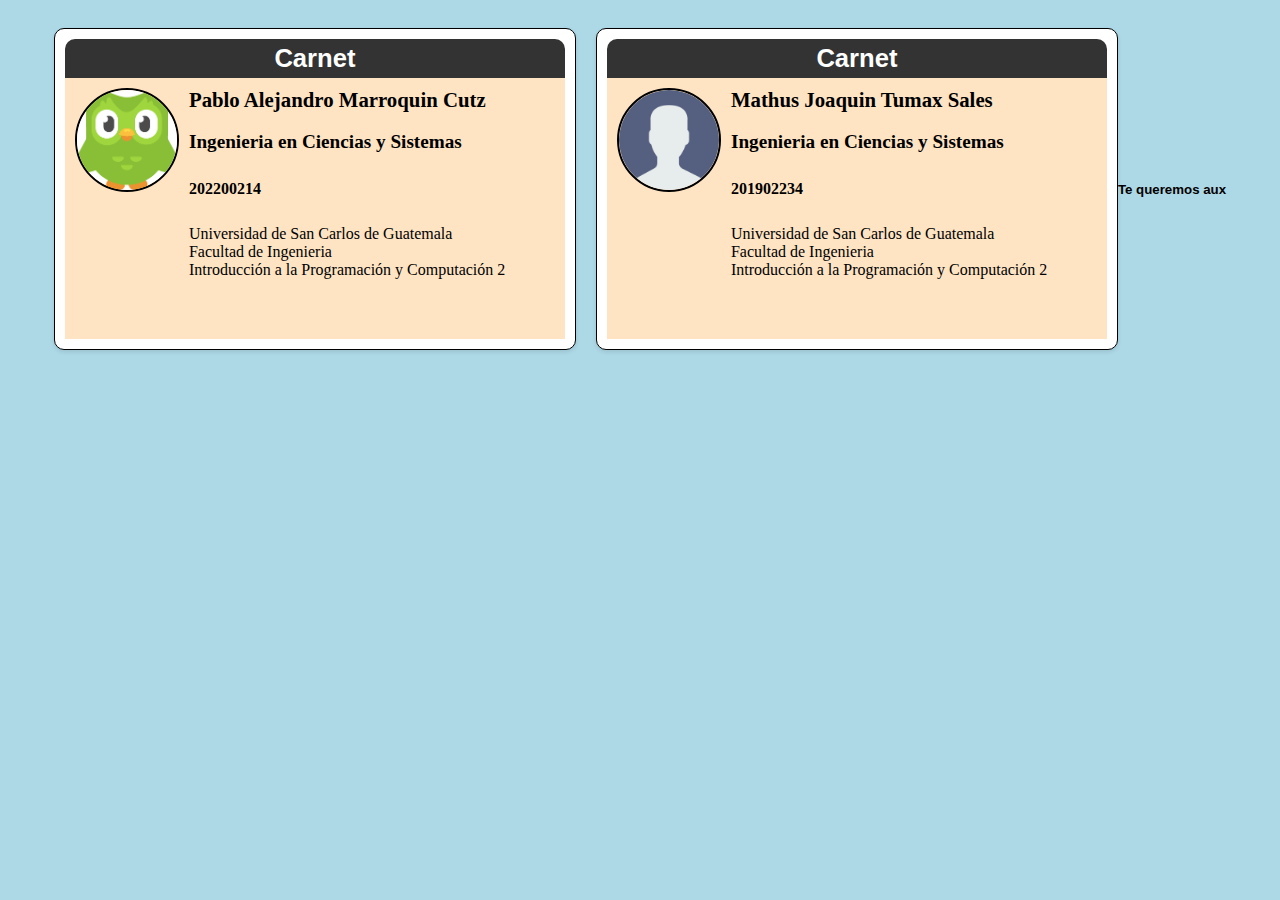
==== about.html @ ca14998b "Commit Final" ====
<!DOCTYPE html>
<html lang="es">
<head>
    <title>Datos</title>
    <link rel="stylesheet" href="datos.css"> 
</head>
<body>
    <div class="carnets-container">
        <div class="carnet">
            <div class="header">
                <h1>Carnet</h1>
            </div>
            <div class="container">
                <div class="foto">
                    <img class="w-8 h-8 mr-2" src="imagenes/Carnet1.png">
                </div>
                <div class="info">
                    <h2>Pablo Alejandro Marroquin Cutz</h2>
                    <h3>Ingenieria en Ciencias y Sistemas</h3>
                    <h5>202200214</h5>
                    <p>Universidad de San Carlos de Guatemala</p>
                    <p>Facultad de Ingenieria</p>
                    <p>Introducción a la Programación y Computación 2</p>
                </div>
            </div>
        </div>
        <div class="carnet">
            <div class="header">
                <h1>Carnet</h1>
            </div>
            <div class="container">
                <div class="foto">
                    <img class="w-8 h-8 mr-2" src="imagenes/user.png">
                </div>
                <div class="info">
                    <h2>Mathus Joaquin Tumax Sales<h2>
                    <h3>Ingenieria en Ciencias y Sistemas</h3>
                    <h5>201902234</h5>
                    <p>Universidad de San Carlos de Guatemala</p>
                    <p>Facultad de Ingenieria</p>
                    <p>Introducción a la Programación y Computación 2</p>
                </div>
            </div>
        </div>
    </div>
    <h5>Te queremos aux</h5>
</body>
</html>
---- datos.css ----
body {
    background-color: #ADD8E6; 
    font-family: Arial, sans-serif;
    padding: 20px; 
    display: flex;
    justify-content: center;
    align-items: center; 
}

.carnets-container {
    display: flex;
    gap: 20px; /* Espacio entre los carnets */
}

.carnet {
    width: 500px; /* Reducir el ancho del carnet */
    height: 300px; /* Reducir la altura del carnet */
    background-color: #FFFFFF;
    border: 1px solid #000;
    border-radius: 10px;
    box-shadow: 0 2px 4px rgba(0, 0, 0, 0.1);
    display: flex;
    flex-direction: column;
    padding: 10px;
}

.header {
    background-color: #333;
    color: #FFFFFF;
    padding: 5px;
    text-align: center;
    border-radius: 10px 10px 0 0;
}

.header h1 {
    margin: 0;
    font-size: 1.6em; /* Ajustar el tamaño de la fuente */
}

.container {
    display: flex;
    flex: 1;
    padding: 10px;
    font-family: 'Pacifico', cursive; 
    background-color: bisque;
}

.foto {
    width: 100px; /* Reducir el tamaño de la foto */
    height: 100px; /* Reducir el tamaño de la foto */
    border: 2px solid #000;
    border-radius: 50%;
    margin-right: 10px;
    overflow: hidden;
}

.foto img {
    width: 100%;
    height: 100%;
    object-fit: cover;
}

.info {
    flex: 1;
}

.info h2 {
    margin-top: 0;
    font-size: 1.3em; /* Ajustar el tamaño de la fuente */
}

.info h3 {
    font-size: 1.2em; /* Ajustar el tamaño de la fuente */
}

.info h5 {
    font-size: 1.0em; /* Ajustar el tamaño de la fuente */
}

.info p {
    font-size: 1.0em; /* Ajustar el tamaño de la fuente */
    margin: 0;
}
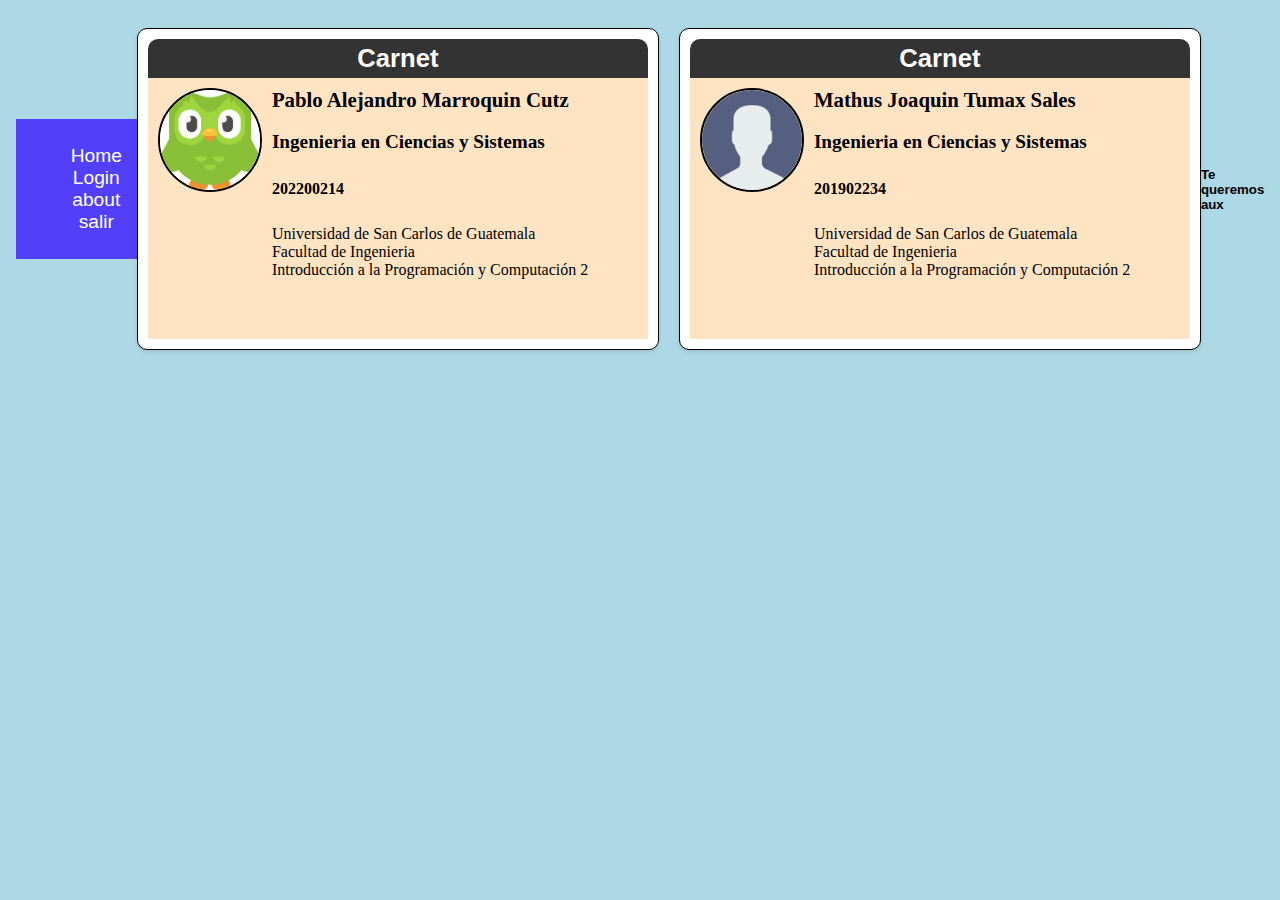
==== commit 199c696c: "final" ====
--- a/about.html
+++ b/about.html
@@ -5,6 +5,16 @@
     <link rel="stylesheet" href="datos.css"> 
 </head>
 <body>
+    <header>
+        <nav>
+            <ul>
+                <li><a href="index.html">Home</a></li>
+                <li><a href="login.html">Login</a></li>
+                <li><a href="about.html">about</a></li>
+                <li><a href="#">salir</a></li>
+            </ul>
+        </nav>
+    </header>
     <div class="carnets-container">
         <div class="carnet">
             <div class="header">
--- a/datos.css
+++ b/datos.css
@@ -80,4 +80,24 @@
 .info p {
     font-size: 1.0em; /* Ajustar el tamaño de la fuente */
     margin: 0;
+}
+header{
+    background-color: rgb(82, 63, 250);
+    padding: 10px 0;
+}
+nav ul{
+    list-style: none;
+    text-align: center;
+}
+nav ul li{
+    display: inline;
+    margin: 0 15px;
+}
+nav ul li a{
+    color: white;
+    text-decoration: none;
+    font-size: 1.2em;
+}
+header, footer{
+    color: white;
 }